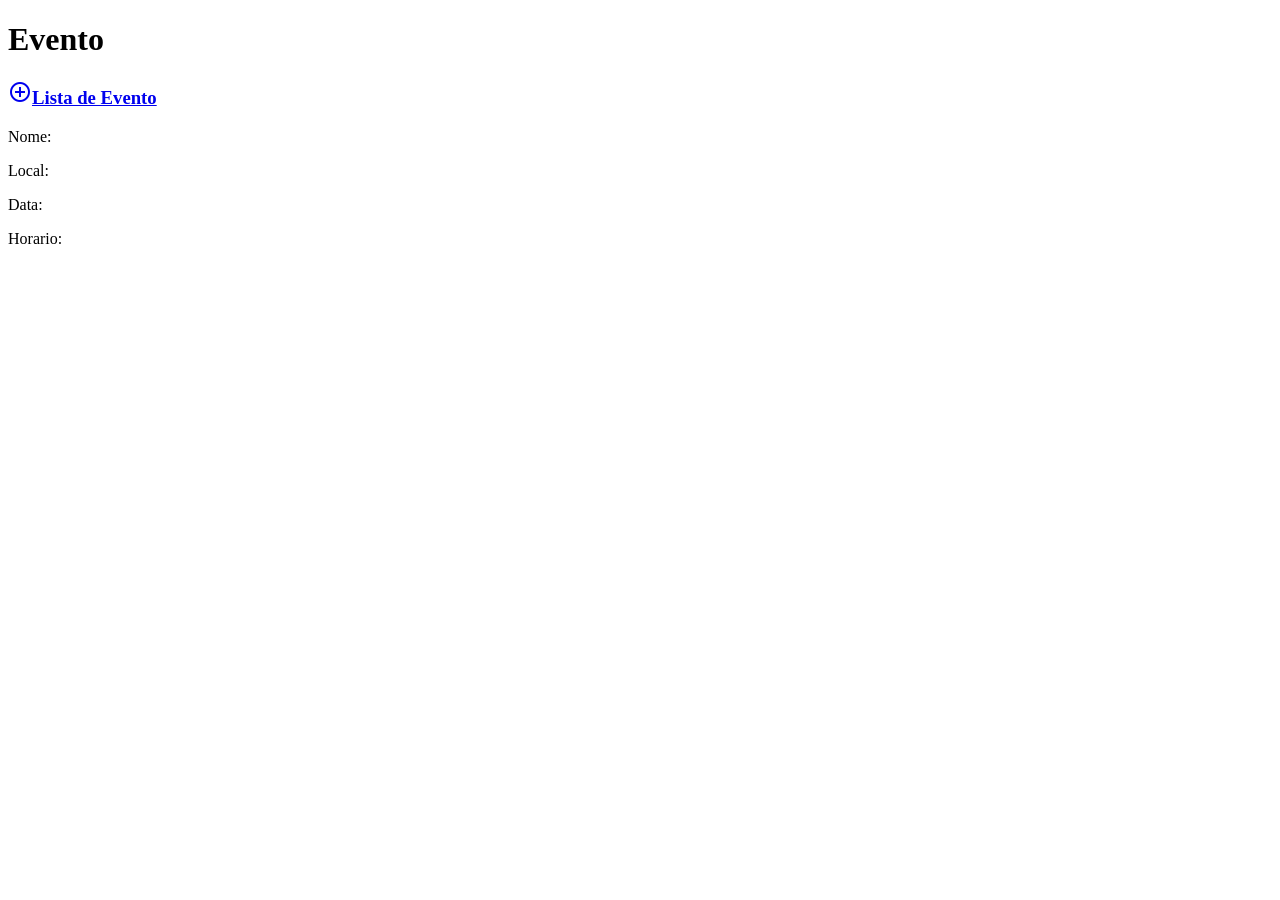
==== src/main/resources/templates/evento/detalhesEvento.html @ 10d0921f "Criando requisicao para cada evento separado em uma view - usando @PathVariable" ====
<!DOCTYPE html>
<html lang="pt-br">
<html xmlns:th="http://thymeleaf.org" xmlns:layout="http://www.ultraq.net.nz/thymeleaf/layout">

<head>
	<meta charset="UTF-8">
	<meta http-equiv="X-UA-Compatible" content="IE=edge">
	<meta name="viewport" content="width=device-width, initial-scale=1.0">
	<title>EventosApp</title>
	<!--Import Google Icon Font-->
	<link href="https://fonts.googleapis.com/icon?family=Material+Icons" rel="stylesheet" />
	<!--Import materialize.css-->
	<link type="text/css" rel="stylesheet" href="materialize/css/materialize.min.css" media="screen,projection" />

	<!--Let browser know website is optimized for mobile-->
	<meta name="viewport" content="width=device-width, initial-scale=1.0" />
</head>

<body>
	<h1>Evento</h1>
	<h3>
		<a href="/evento" class="waves-effect waves-light btn"><i
				class="material-icons left">add_circle_outline</i>Lista de Evento</a>
	</h3>

    <div th:each="evento : ${evento}" class="container" >
        <div class="row" >
            <p>Nome: <span th:text="${evento.nome}"></span></p>
            <p>Local: <span th:text="${evento.local}"></span></p>
            <p>Data: <span th:text="${evento.data}"></span></p>
            <p>Horario: <span th:text="${evento.horario}"></span></p>
        </div>
    </div>
	
	<!--JavaScript at end of body for optimized loading-->
	<script type="text/javascript" src="materialize/js/materialize.min.js"></script>

</body>

</html>
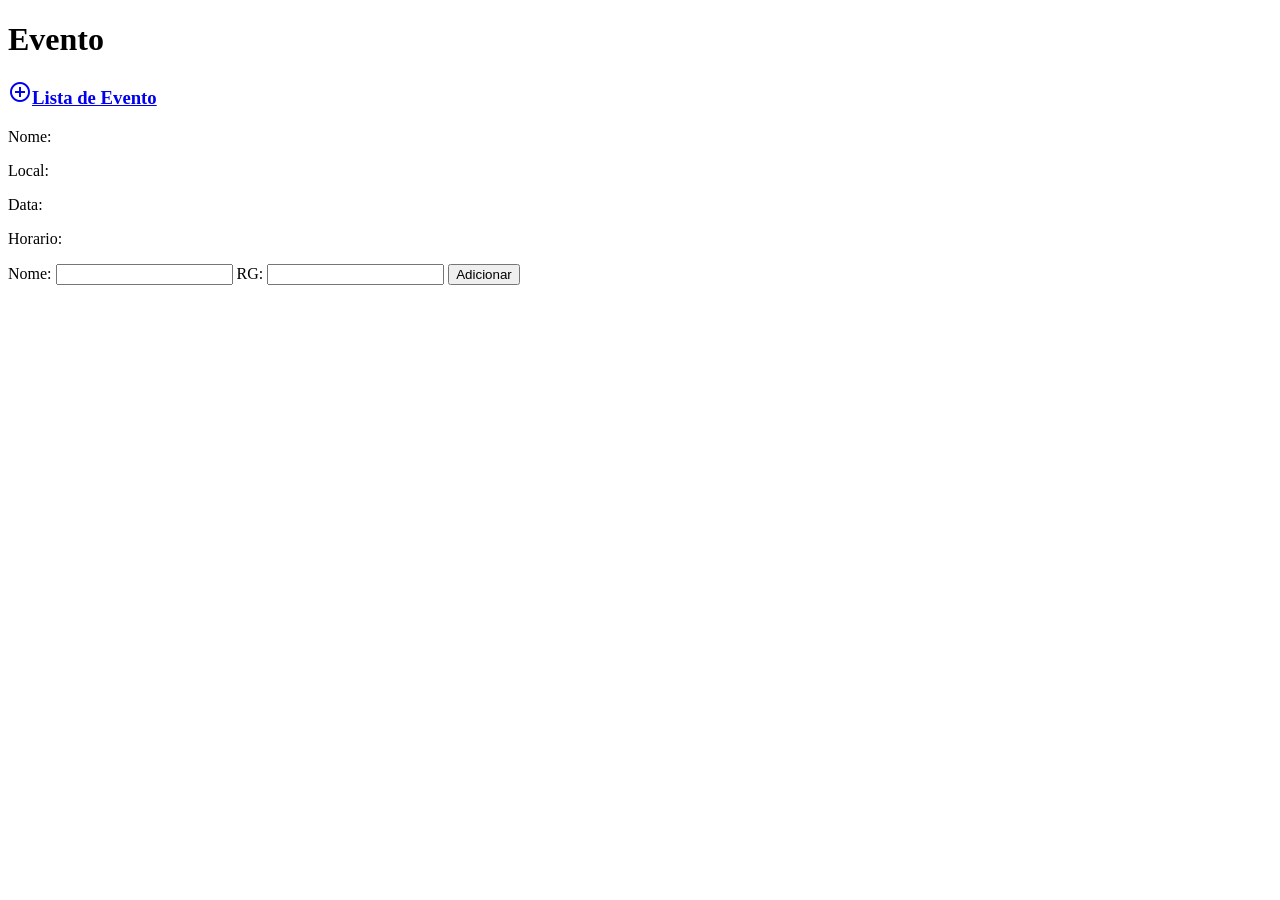
==== commit 9d3ccd07: "Add Entity Convidado e form, feito relacionamento @OneToMany e @ManyToOne - Add em detalhesEvento fo" ====
--- a/src/main/resources/templates/evento/detalhesEvento.html
+++ b/src/main/resources/templates/evento/detalhesEvento.html
@@ -19,7 +19,7 @@
 <body>
 	<h1>Evento</h1>
 	<h3>
-		<a href="/evento" class="waves-effect waves-light btn"><i
+		<a href="/eventos" class="waves-effect waves-light btn"><i
 				class="material-icons left">add_circle_outline</i>Lista de Evento</a>
 	</h3>
 
@@ -30,6 +30,11 @@
             <p>Data: <span th:text="${evento.data}"></span></p>
             <p>Horario: <span th:text="${evento.horario}"></span></p>
         </div>
+        
+     <form method="post" ></form>
+        Nome: <input type="text" value="" name="nomeConvidado" />
+        RG: <input type="text" value="" name="rg" />
+        <button class="waves-effect waves-light btn" type="submit">Adicionar</button>
     </div>
 	
 	<!--JavaScript at end of body for optimized loading-->
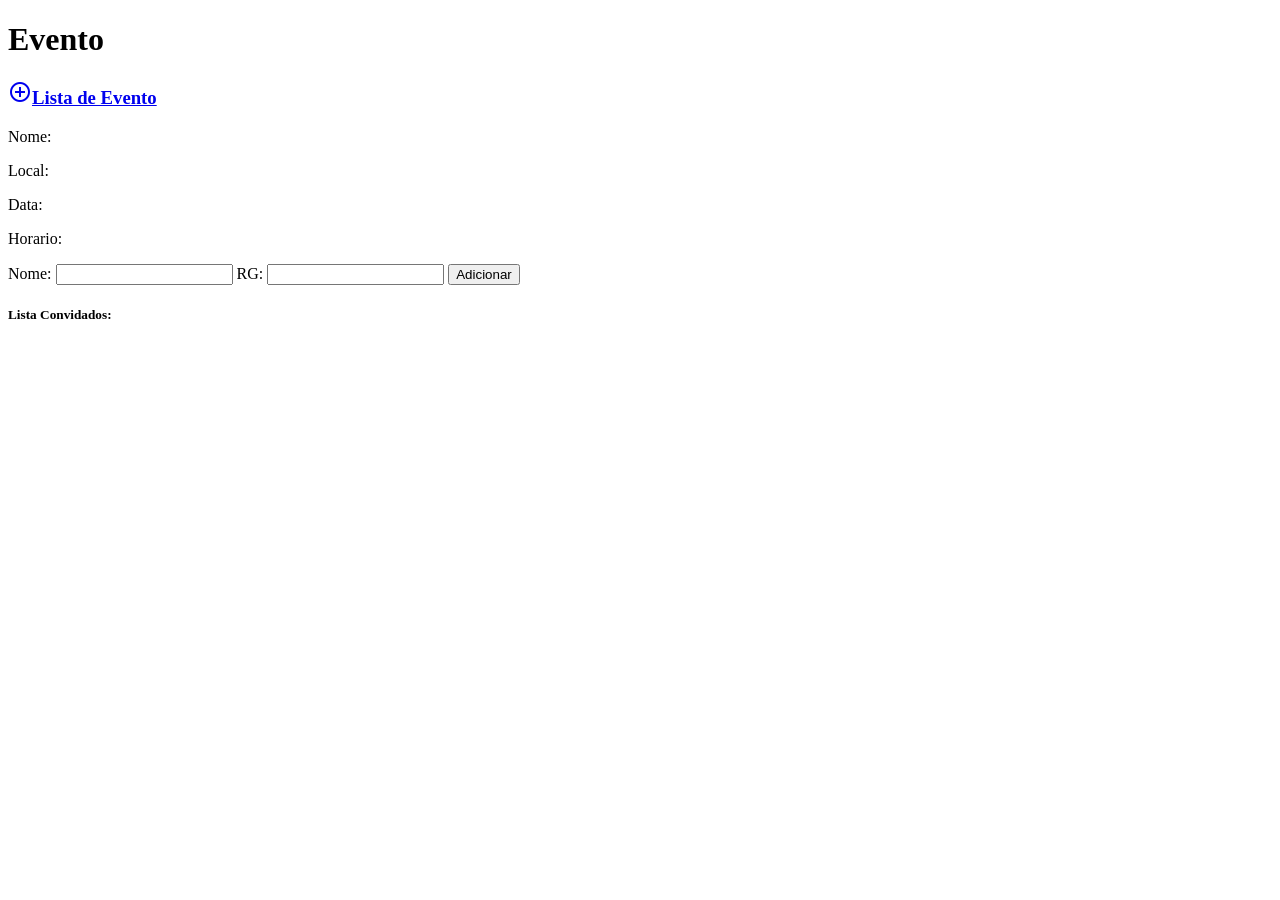
==== commit 0a00eca2: "Buscando convidados de cada evento" ====
--- a/src/main/resources/templates/evento/detalhesEvento.html
+++ b/src/main/resources/templates/evento/detalhesEvento.html
@@ -23,20 +23,34 @@
 				class="material-icons left">add_circle_outline</i>Lista de Evento</a>
 	</h3>
 
-    <div th:each="evento : ${evento}" class="container" >
-        <div class="row" >
-            <p>Nome: <span th:text="${evento.nome}"></span></p>
-            <p>Local: <span th:text="${evento.local}"></span></p>
-            <p>Data: <span th:text="${evento.data}"></span></p>
-            <p>Horario: <span th:text="${evento.horario}"></span></p>
-        </div>
-        
-     <form method="post" ></form>
-        Nome: <input type="text" value="" name="nomeConvidado" />
-        RG: <input type="text" value="" name="rg" />
-        <button class="waves-effect waves-light btn" type="submit">Adicionar</button>
-    </div>
-	
+	<div th:each="evento : ${evento}" class="container">
+		<div class="row">
+			<p>Nome: <span th:text="${evento.nome}"></span></p>
+			<p>Local: <span th:text="${evento.local}"></span></p>
+			<p>Data: <span th:text="${evento.data}"></span></p>
+			<p>Horario: <span th:text="${evento.horario}"></span></p>
+		</div>
+
+		<form method="post">
+			Nome: <input type="text" value="" name="nomeConvidado" />
+			RG: <input type="text" value="" name="rg" />
+			<button class="waves-effect waves-light btn" type="submit">Adicionar</button>
+		</form>
+	</div>
+
+	<h5>Lista Convidados: </h5>
+	<div class="container" th:each="convidado : ${convidados}">
+		<div class="row">
+			<div class="input-field col s6">
+				<p><span th:text="${convidado.nomeConvidado}"></span></p>
+			</div>
+			<div class="input-field col s3">
+				<p><span th:text="${convidado.rg}"></span></p>
+			</div>
+		</div>
+	</div>
+
+
 	<!--JavaScript at end of body for optimized loading-->
 	<script type="text/javascript" src="materialize/js/materialize.min.js"></script>
 
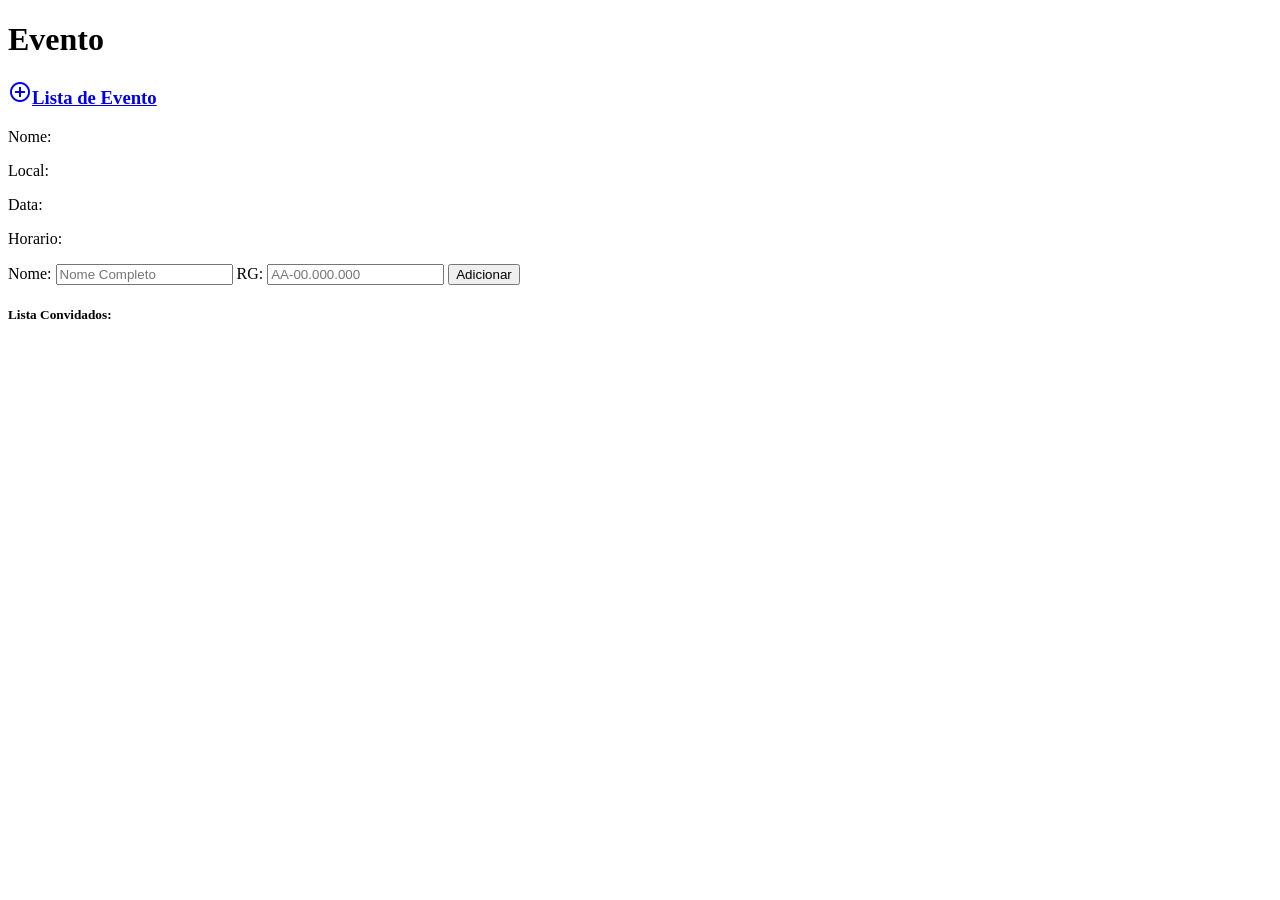
==== commit 0f8551e4: "Validacao dos dados a serem salvos no BD" ====
--- a/src/main/resources/templates/evento/detalhesEvento.html
+++ b/src/main/resources/templates/evento/detalhesEvento.html
@@ -30,10 +30,12 @@
 			<p>Data: <span th:text="${evento.data}"></span></p>
 			<p>Horario: <span th:text="${evento.horario}"></span></p>
 		</div>
+		
+		<th:block th:include="mensagemValidacao"></th:block>
 
-		<form method="post">
-			Nome: <input type="text" value="" name="nomeConvidado" />
-			RG: <input type="text" value="" name="rg" />
+		<form method="post" th:object="${convidado}" >
+			Nome: <input type="text" value="" name="nomeConvidado" placeholder="Nome Completo" />
+			RG: <input type="text" value="" name="rg" placeholder="AA-00.000.000" class="validate" />
 			<button class="waves-effect waves-light btn" type="submit">Adicionar</button>
 		</form>
 	</div>
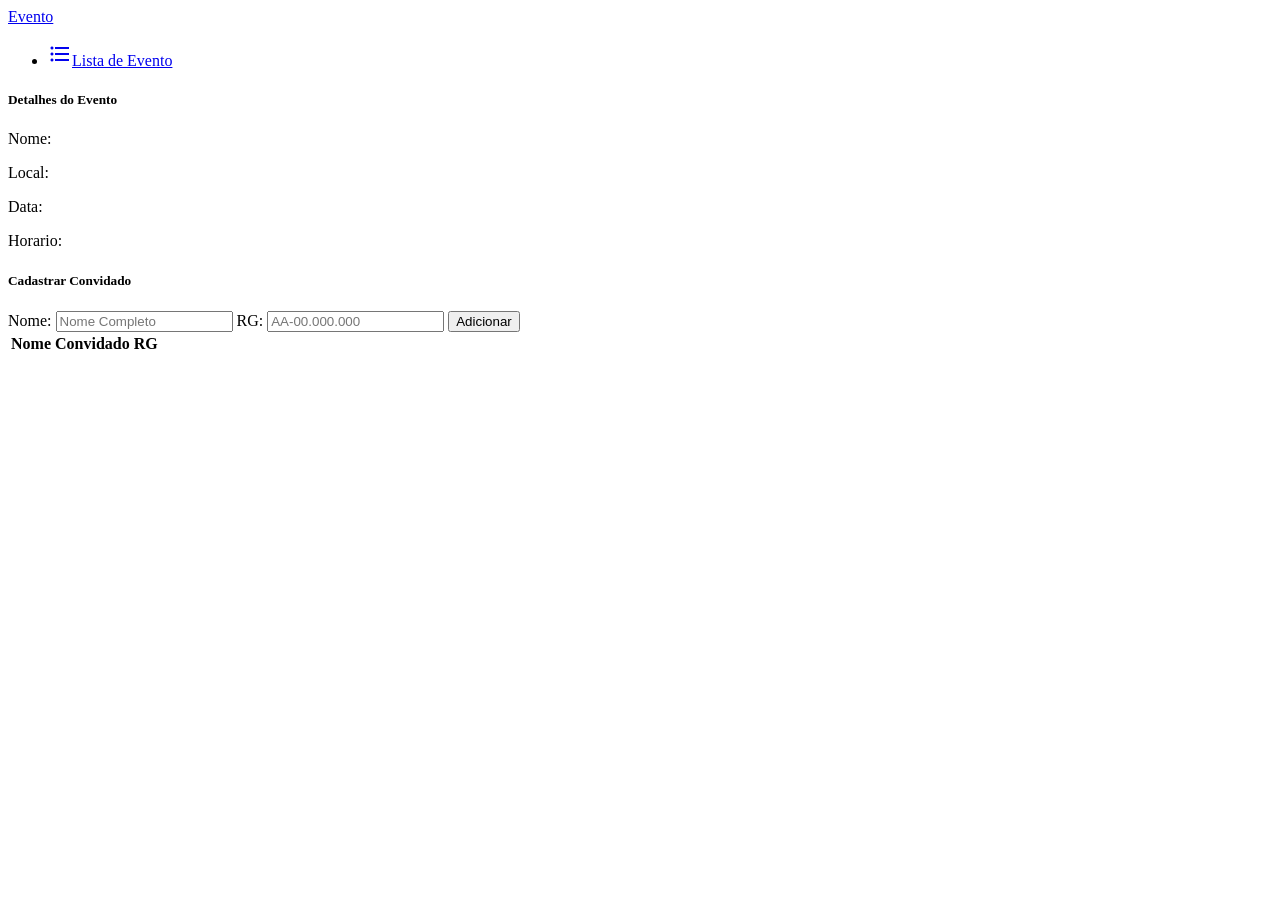
==== commit c679f867: "Aplicando CSS para melhorar layout das views" ====
--- a/src/main/resources/templates/evento/detalhesEvento.html
+++ b/src/main/resources/templates/evento/detalhesEvento.html
@@ -14,44 +14,58 @@
 
 	<!--Let browser know website is optimized for mobile-->
 	<meta name="viewport" content="width=device-width, initial-scale=1.0" />
+
+	<link rel="stylesheet" href="style/styleCss.css" />
 </head>
 
 <body>
-	<h1>Evento</h1>
-	<h3>
-		<a href="/eventos" class="waves-effect waves-light btn"><i
-				class="material-icons left">add_circle_outline</i>Lista de Evento</a>
-	</h3>
 
-	<div th:each="evento : ${evento}" class="container">
+	<header>
+		<nav>
+			<div class="nav-wrapper">
+			  <a href="#" class="brand-logo">Evento</a>
+			  <ul id="nav-mobile" class="right hide-on-med-and-down">
+				<li>  <a href="/eventos" class="waves-effect waves-light btn"><i
+                    class="material-icons left">format_list_bulleted</i>Lista de Evento</a></li>
+			  </ul>
+			</div>
+		  </nav>
+	</header>
+
+	<div th:each="evento : ${evento}" class="container detalhesEvento">
+		<h5>Detalhes do Evento</h5>
 		<div class="row">
 			<p>Nome: <span th:text="${evento.nome}"></span></p>
 			<p>Local: <span th:text="${evento.local}"></span></p>
 			<p>Data: <span th:text="${evento.data}"></span></p>
 			<p>Horario: <span th:text="${evento.horario}"></span></p>
 		</div>
-		
+	</div>	
 		<th:block th:include="mensagemValidacao"></th:block>
 
+	<div class="container formConvidado">
+		<h5>Cadastrar Convidado</h5>
 		<form method="post" th:object="${convidado}" >
 			Nome: <input type="text" value="" name="nomeConvidado" placeholder="Nome Completo" />
 			RG: <input type="text" value="" name="rg" placeholder="AA-00.000.000" class="validate" />
 			<button class="waves-effect waves-light btn" type="submit">Adicionar</button>
 		</form>
 	</div>
-
-	<h5>Lista Convidados: </h5>
-	<div class="container" th:each="convidado : ${convidados}">
-		<div class="row">
-			<div class="input-field col s6">
-				<p><span th:text="${convidado.nomeConvidado}"></span></p>
-			</div>
-			<div class="input-field col s3">
-				<p><span th:text="${convidado.rg}"></span></p>
-			</div>
-		</div>
-	</div>
-
+	
+	<table class="container tabelaConvidado">
+		<thead>
+			<tr>
+				<th>Nome Convidado</th>
+				<th>RG</th>
+			</tr>
+		</thead>
+		<tbody>
+			<tr th:each="convidado : ${convidados}" >
+				<td><span th:text="${convidado.nomeConvidado}" ></span></td>
+				<td><span th:text="${convidado.rg}" ></span></td>
+			</tr>
+		</tbody>
+	</table>
 
 	<!--JavaScript at end of body for optimized loading-->
 	<script type="text/javascript" src="materialize/js/materialize.min.js"></script>
